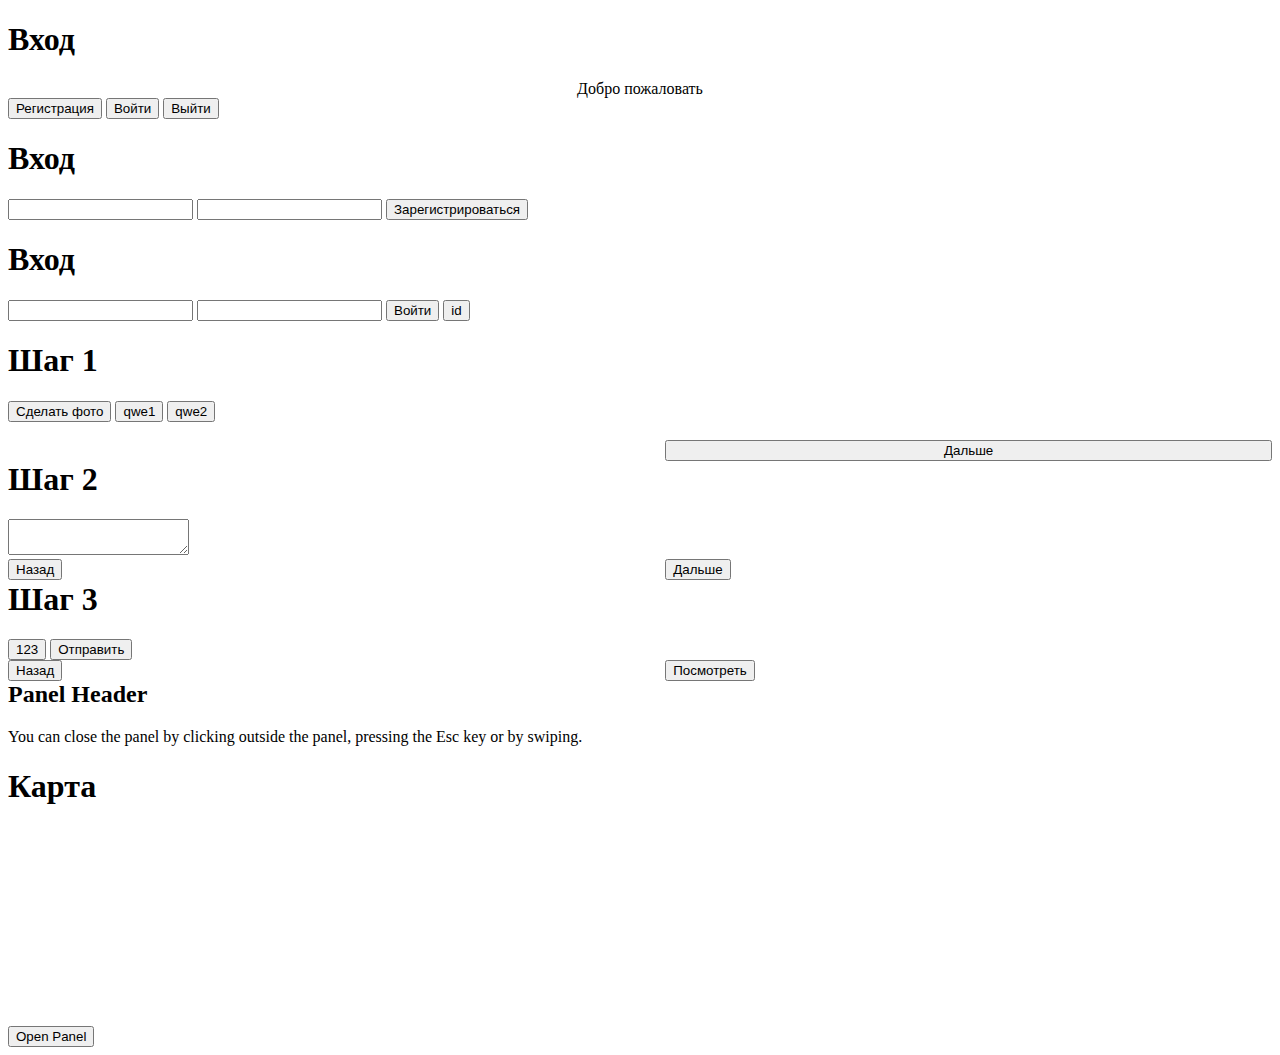
==== index.html @ d5f5023e "123" ====
﻿<!DOCTYPE html>
<html>
	<head>
		<title>Ecomobile</title>
		
		<link rel="stylesheet" href="http://code.jquery.com/mobile/1.0a3/jquery.mobile-1.0a3.min.css" />
		<link rel="stylesheet" href="style.css"/>
		<script src="http://code.jquery.com/jquery-1.5.1.min.js"></script>
		<script src="http://code.jquery.com/mobile/1.0a3/jquery.mobile-1.0a3.min.js"></script>
		<script type="text/javascript" charset="utf-8" src="cordova.js"></script>
		<script src="http://api-maps.yandex.ru/2.1/?lang=ru_RU&load=Map,Placemark,geoObject.addon.balloon,geoObject.addon.hint,map.addon.balloon,map.addon.hint" type="text/javascript"></script>
		<script type="text/javascript" charset="utf-8" src="map_script.js"></script>
		<script type="text/javascript" charset="utf-8" src="script.js"></script>
	</head>
	<body>
	
		<!-- СТАРТ -->
		<div data-role="page" id="start">
		</div>
	
		<!-- ВХОД -->
		<div data-role="page" id="enter">
			<div data-role="header">
				<h1>Вход</h1>
			</div>
			<div data-role="content">
				<div class="center">Добро пожаловать</div>
				<a href="#register"><button data-icon="plus">Регистрация</button></a>
				<a href="#login"><button>Войти</button></a>
				<button class="js-logout-button">Выйти</button>
			</div>
		</div>
		
		<!-- РЕГИСТРАЦИЯ -->
		<div data-role="page" id="register">
			<div data-role="header">
				<h1>Вход</h1>
			</div>
			<div data-role="content">
				<input type="text" class="js-login"/>
				<input type="text" class="js-password"/>
				<button class="js-register-button">Зарегистрироваться</button>
			</div>
		</div>
		
		<!-- ЛОГИН -->
		<div data-role="page" id="login">
			<div data-role="header">
				<h1>Вход</h1>
			</div>
			<div data-role="content">
				<input type="text" class="js-login"/>
				<input type="text" class="js-password"/>
				<button class="js-login-button">Войти</button>
				<button class="qwe3">id</button>
			</div>
		</div>
	
		<!-- ШАГ 1 -->
		<div data-role="page" id="step1">
			<div data-role="header">
				<h1>Шаг 1</h1>
			</div>
			<div data-role="content">
				<div class="takePhotoButton">
					<button class="js-take-photo">Сделать фото</button>
					<button class="qwe1">qwe1</button>
					<button class="qwe2">qwe2</button>
				</div>
				<div class="photoBlock">
					<img class="photo" src=""/>
				</div>
				<a href="#step2"><button class="nextButton">Дальше</button></a>
			</div>
		</div>
		
		<!-- ШАГ 2 -->
		<div data-role="page" id="step2">
			<div data-role="header">
				<h1>Шаг 2</h1>
			</div>
			<div data-role="content">
				<div class="commentBlock">
					<textarea class="js-comment"></textarea>
				</div>
				<div class="backButton">
					<a href="#step1"><button>Назад</button></a>
				</div>
				<div class="nextButton">
					<a href="#step3" class="js-set-comment"><button>Дальше</button></a>
				</div>
			</div>
		</div>
		
		<!-- ШАГ 3 -->
		<div data-role="page" id="step3">
			<div data-role="header">
				<h1>Шаг 3</h1>
			</div>
			<div data-role="content">
				<button class="qwe">123</button>
				<button class="js-send-card">Отправить</button>
				<div class="errorMessage"></div>
				<div class="infoMessage"></div>
				<div class="backButton">
					<a href="#step2"><button>Назад</button></a>
				</div>
				<div class="nextButton">
					<a href="#map" class="js-locate_marks"><button>Посмотреть</button></a>
				</div>
			</div>
		</div>
		
		<!-- КАРТА -->
		<div data-role="page" id="map">
			<div data-role="panel" id="map_menu"> 
				<h2>Panel Header</h2>
				<p>You can close the panel by clicking outside the panel, pressing the Esc key or by swiping.</p>
			</div>
			<div data-role="header">
				<h1>Карта</h1>
			</div>
			<div data-role="content">
				<div id="mapBlock"></div>
			</div>
			<div data-role="footer">
				<a href="#map_menu"><button>Open Panel</button></a>
			</div>
		</div>
	</body>
</html>
---- style.css ----
﻿a {
	text-decoration: none;
}

.takePhotoButton {
}

.photoBlock {
	margin: 0 auto;
	width: 90%;
}

.photo {
	/*display: none;*/
	max-width: 100%;
}

.accordion {
	margin: 0 15px;
}

.nextButton {
	width: 48%;
	float: right;
}

.backButton {
	width: 48%;
	float: left;
}

.commentBlock {
}

.center {
	text-align: center;
}

.infoMessage {
	text-align: center;
}

.errorMessage {
	text-align: center;
	color: #f00;
}

#mapBlock {
	width: 100%;
	height: 200px;
}
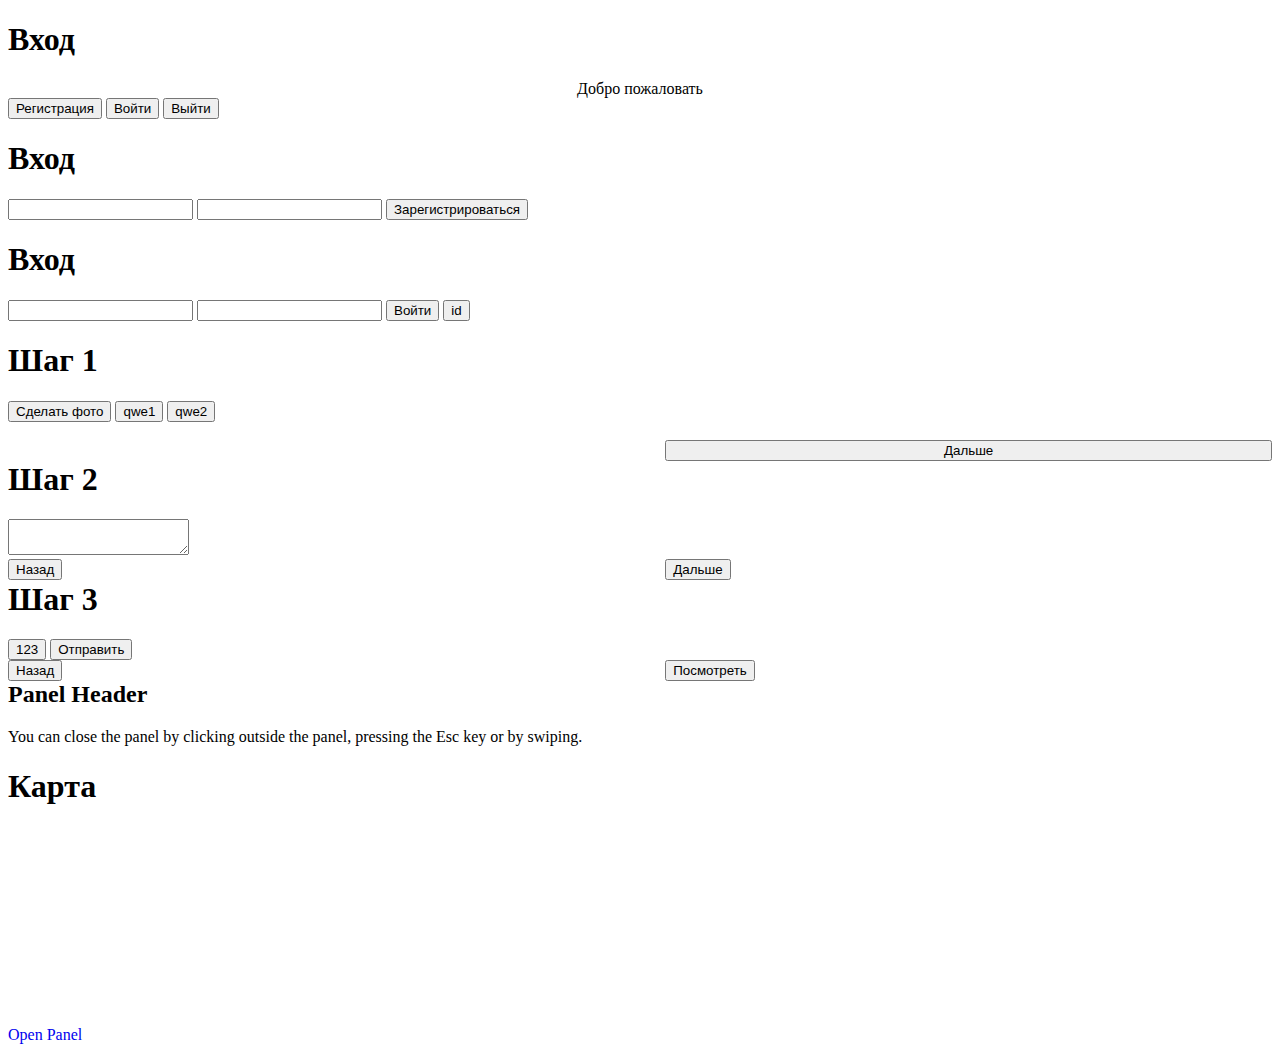
==== commit d08357da: "123" ====
--- a/index.html
+++ b/index.html
@@ -120,11 +120,12 @@
 			<div data-role="header">
 				<h1>Карта</h1>
 			</div>
-			<div data-role="content">
+			<div data-role="main" class="ui-content">
 				<div id="mapBlock"></div>
+				<a href="#map_menu" class="ui-btn ui-btn-inline ui-corner-all ui-shadow">Open Panel</a>
 			</div>
 			<div data-role="footer">
-				<a href="#map_menu"><button>Open Panel</button></a>
+				
 			</div>
 		</div>
 	</body>
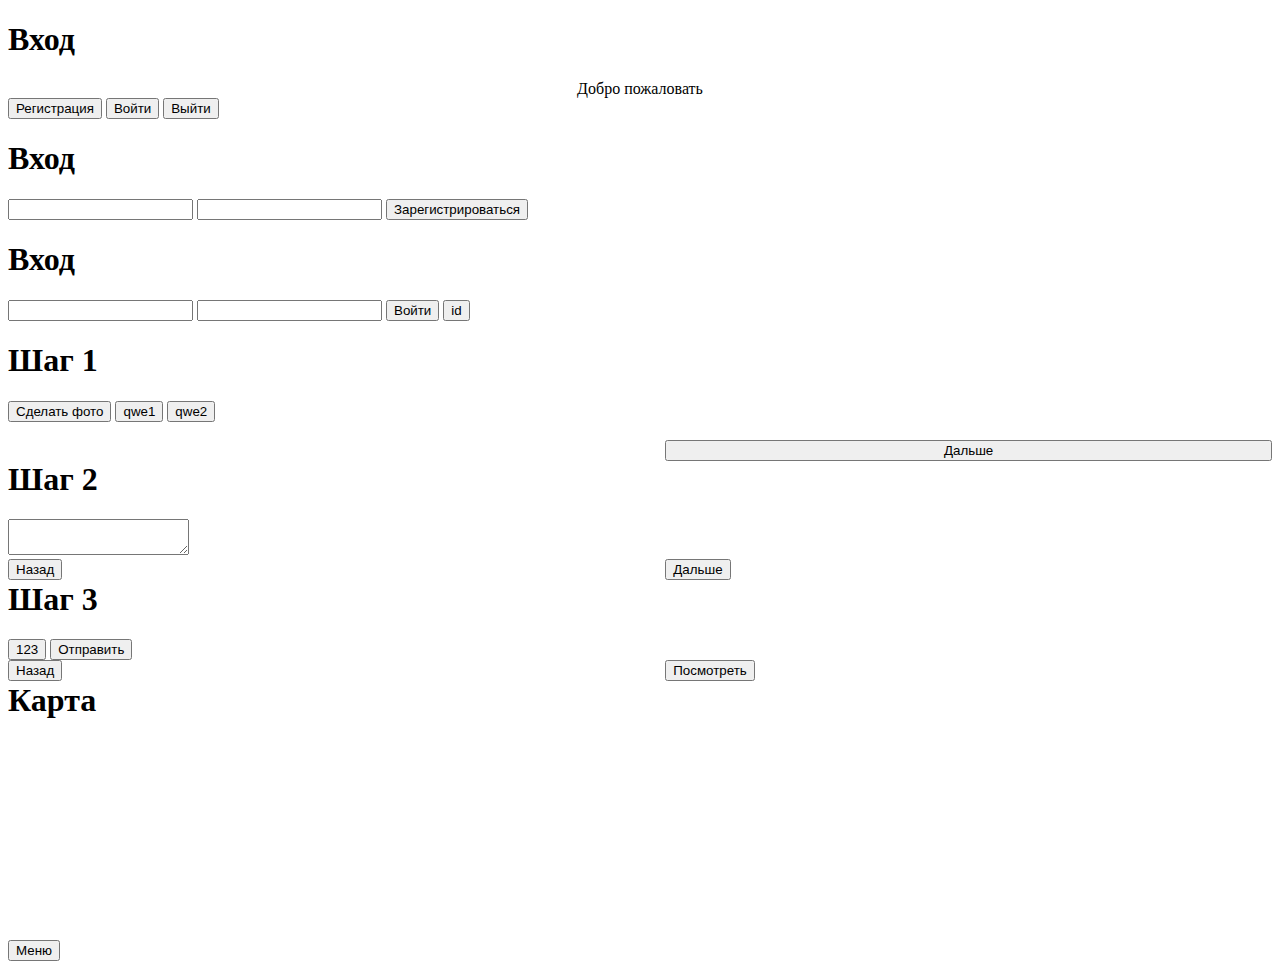
==== commit 5962fa99: "123" ====
--- a/index.html
+++ b/index.html
@@ -113,7 +113,7 @@
 		
 		<!-- КАРТА -->
 		<div data-role="page" id="map">
-			<div data-role="panel" id="map_menu"> 
+			<div data-role="panel" id="map_menu" class="slidingMenu"> 
 				<h2>Panel Header</h2>
 				<p>You can close the panel by clicking outside the panel, pressing the Esc key or by swiping.</p>
 			</div>
@@ -122,10 +122,9 @@
 			</div>
 			<div data-role="main" class="ui-content">
 				<div id="mapBlock"></div>
-				<a href="#map_menu" class="ui-btn ui-btn-inline ui-corner-all ui-shadow">Open Panel</a>
 			</div>
 			<div data-role="footer">
-				
+				<button class="js-show-sliding-menu-button">Меню</button>
 			</div>
 		</div>
 	</body>
--- a/style.css
+++ b/style.css
@@ -48,4 +48,9 @@
 #mapBlock {
 	width: 100%;
 	height: 200px;
+}
+
+.slidingMenu {
+	position: absolute;
+	display: none;
 }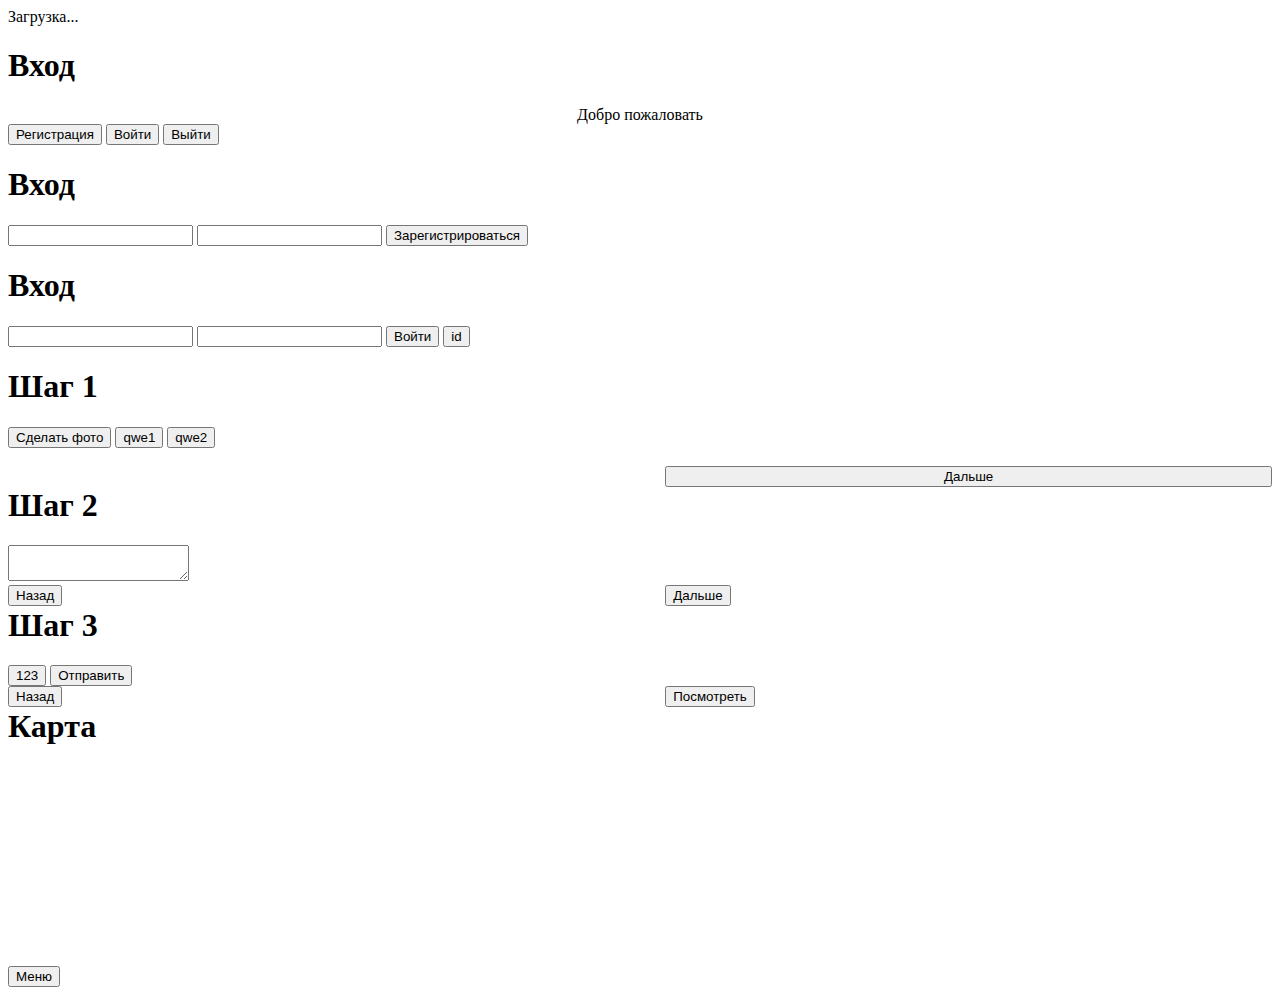
==== commit 9244337e: "123" ====
--- a/index.html
+++ b/index.html
@@ -16,6 +16,7 @@
 	
 		<!-- СТАРТ -->
 		<div data-role="page" id="start">
+			Загрузка...
 		</div>
 	
 		<!-- ВХОД -->
@@ -114,8 +115,9 @@
 		<!-- КАРТА -->
 		<div data-role="page" id="map">
 			<div data-role="panel" id="map_menu" class="slidingMenu"> 
-				<h2>Panel Header</h2>
-				<p>You can close the panel by clicking outside the panel, pressing the Esc key or by swiping.</p>
+				<a href="#map"><div class="option">Карта</div></a>
+				<a href="#step1"><div class="option">Добавить</div></a>
+				<div class="option js-logout-button">Выйти</div>
 			</div>
 			<div data-role="header">
 				<h1>Карта</h1>
--- a/style.css
+++ b/style.css
@@ -1,5 +1,6 @@
 ﻿a {
 	text-decoration: none;
+	color: inherit;
 }
 
 .takePhotoButton {
@@ -46,6 +47,8 @@
 }
 
 #mapBlock {
+	position: relative;
+	z-index: 100;
 	width: 100%;
 	height: 200px;
 }
@@ -53,4 +56,12 @@
 .slidingMenu {
 	position: absolute;
 	display: none;
-}+	z-index: 1000;
+	background: rgba(30, 30, 30, 0.7);
+	width: 250px;
+}
+
+	.slidingMenu .option {
+		height: 70px;
+		border-bottom: 1px solid #eee;
+	}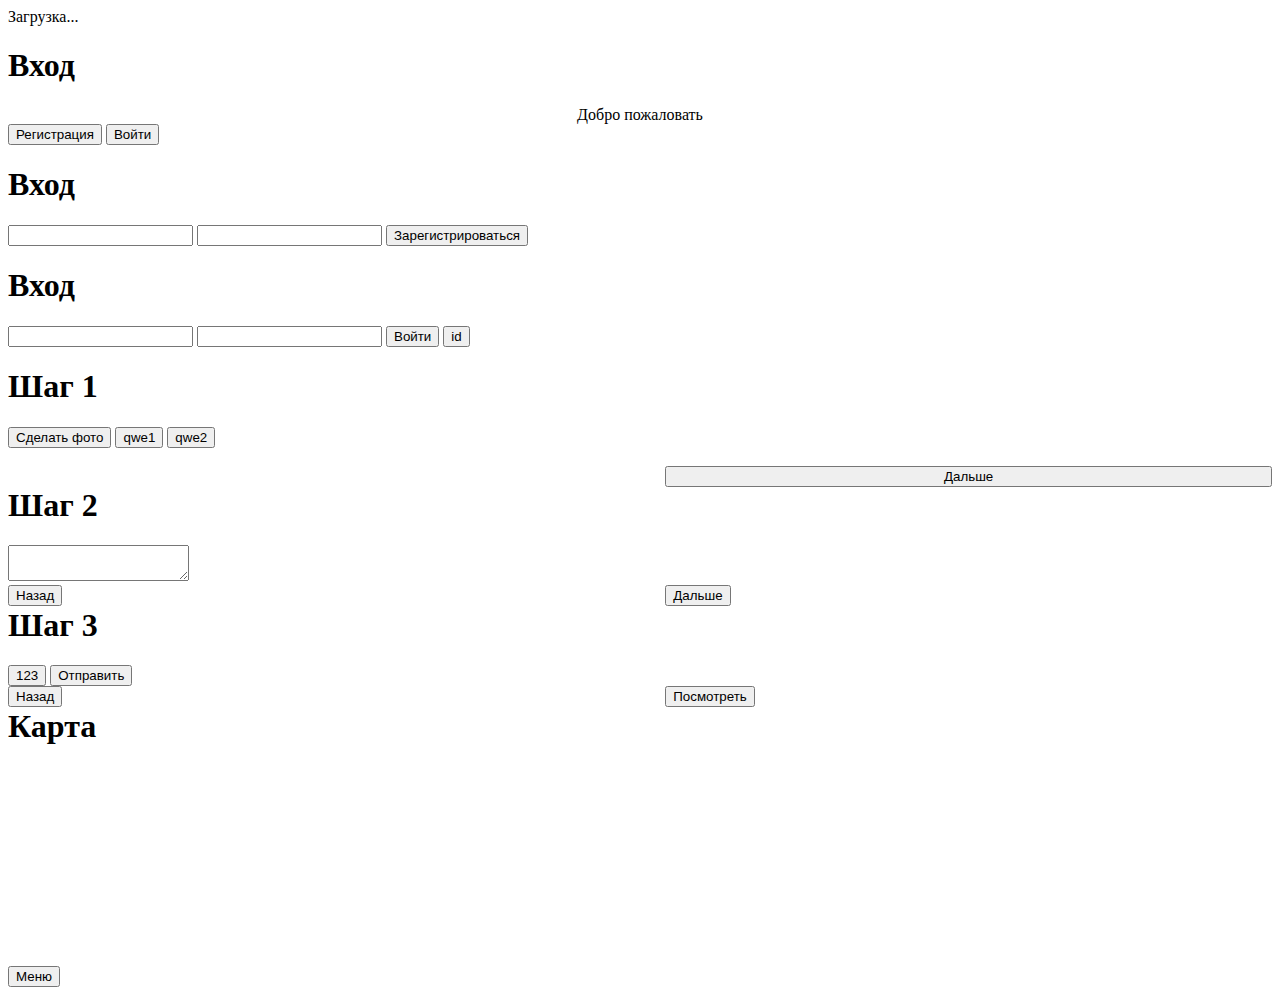
==== commit 391663bb: "123" ====
--- a/index.html
+++ b/index.html
@@ -26,9 +26,8 @@
 			</div>
 			<div data-role="content">
 				<div class="center">Добро пожаловать</div>
-				<a href="#register"><button data-icon="plus">Регистрация</button></a>
+				<a href="#register"><button>Регистрация</button></a>
 				<a href="#login"><button>Войти</button></a>
-				<button class="js-logout-button">Выйти</button>
 			</div>
 		</div>
 		
--- a/style.css
+++ b/style.css
@@ -55,13 +55,17 @@
 
 .slidingMenu {
 	position: absolute;
+	bottom: 0;
 	display: none;
 	z-index: 1000;
-	background: rgba(30, 30, 30, 0.7);
+	background: rgba(30, 30, 30, 0.9);
 	width: 250px;
 }
 
 	.slidingMenu .option {
 		height: 70px;
-		border-bottom: 1px solid #eee;
+		border-bottom: 1px solid #bbb;
+		color: #fff;
+		font-size: 15pt;
+		padding: 35px 0 0 30px;
 	}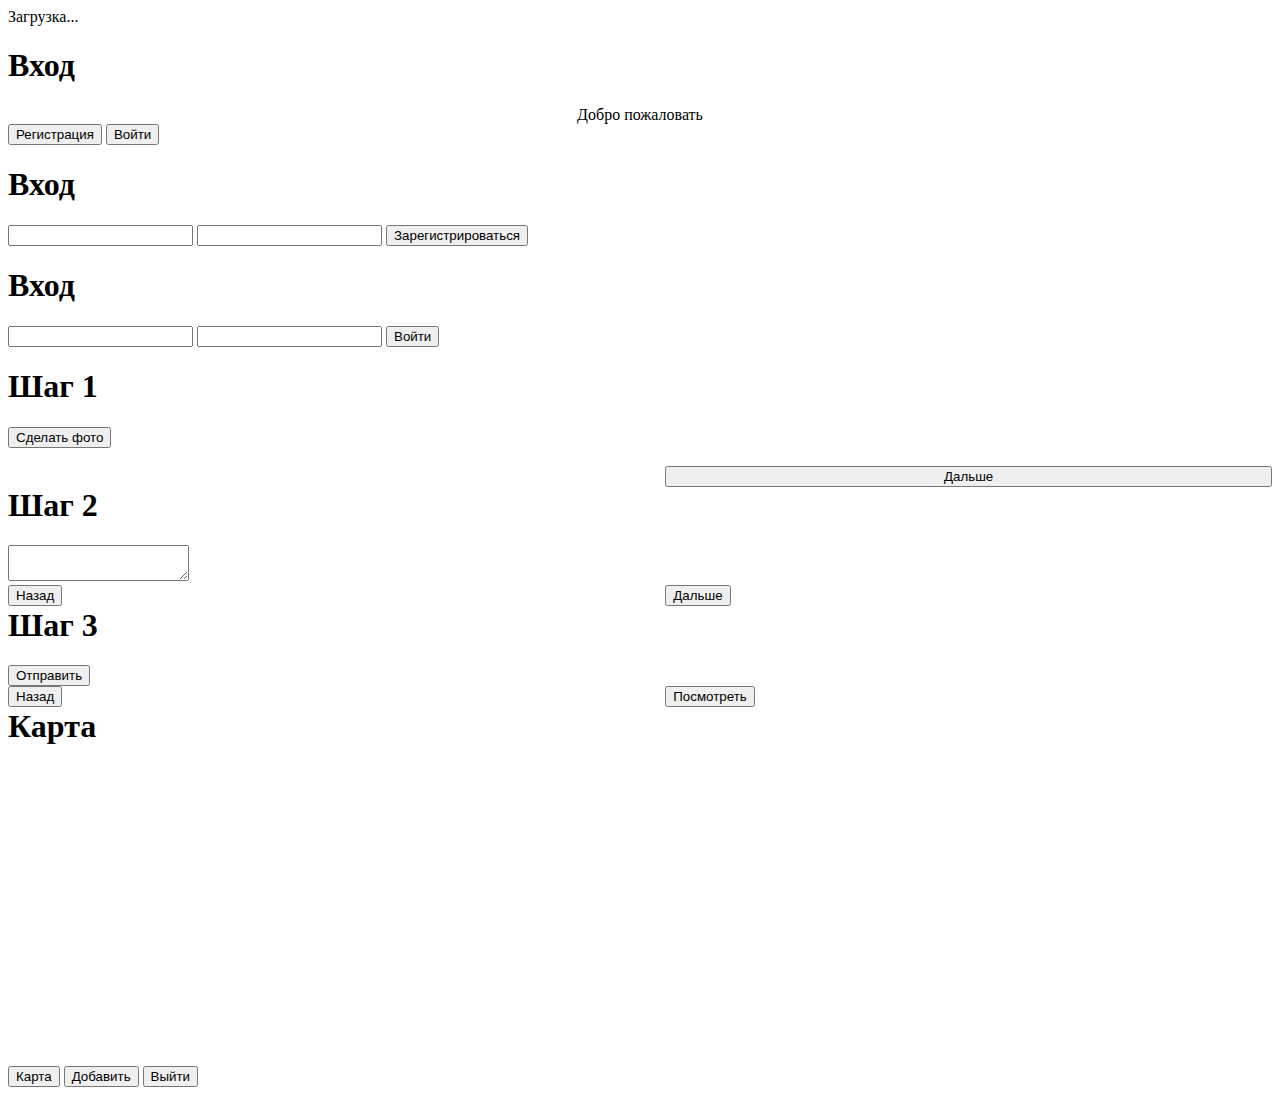
==== commit a5d92aab: "123" ====
--- a/index.html
+++ b/index.html
@@ -52,7 +52,6 @@
 				<input type="text" class="js-login"/>
 				<input type="text" class="js-password"/>
 				<button class="js-login-button">Войти</button>
-				<button class="qwe3">id</button>
 			</div>
 		</div>
 	
@@ -64,8 +63,6 @@
 			<div data-role="content">
 				<div class="takePhotoButton">
 					<button class="js-take-photo">Сделать фото</button>
-					<button class="qwe1">qwe1</button>
-					<button class="qwe2">qwe2</button>
 				</div>
 				<div class="photoBlock">
 					<img class="photo" src=""/>
@@ -98,7 +95,6 @@
 				<h1>Шаг 3</h1>
 			</div>
 			<div data-role="content">
-				<button class="qwe">123</button>
 				<button class="js-send-card">Отправить</button>
 				<div class="errorMessage"></div>
 				<div class="infoMessage"></div>
@@ -113,11 +109,11 @@
 		
 		<!-- КАРТА -->
 		<div data-role="page" id="map">
-			<div data-role="panel" id="map_menu" class="slidingMenu"> 
+			<!--<div data-role="panel" id="map_menu" class="slidingMenu"> 
 				<a href="#map"><div class="option">Карта</div></a>
 				<a href="#step1"><div class="option">Добавить</div></a>
 				<div class="option js-logout-button">Выйти</div>
-			</div>
+			</div>-->
 			<div data-role="header">
 				<h1>Карта</h1>
 			</div>
@@ -125,7 +121,9 @@
 				<div id="mapBlock"></div>
 			</div>
 			<div data-role="footer">
-				<button class="js-show-sliding-menu-button">Меню</button>
+				<button><a href="#map">Карта</a></button>
+				<button><a href="#step1">Добавить</a></button>
+				<button class="js-logout-button">Выйти</button>
 			</div>
 		</div>
 	</body>
--- a/style.css
+++ b/style.css
@@ -50,7 +50,7 @@
 	position: relative;
 	z-index: 100;
 	width: 100%;
-	height: 200px;
+	height: 300px;
 }
 
 .slidingMenu {
